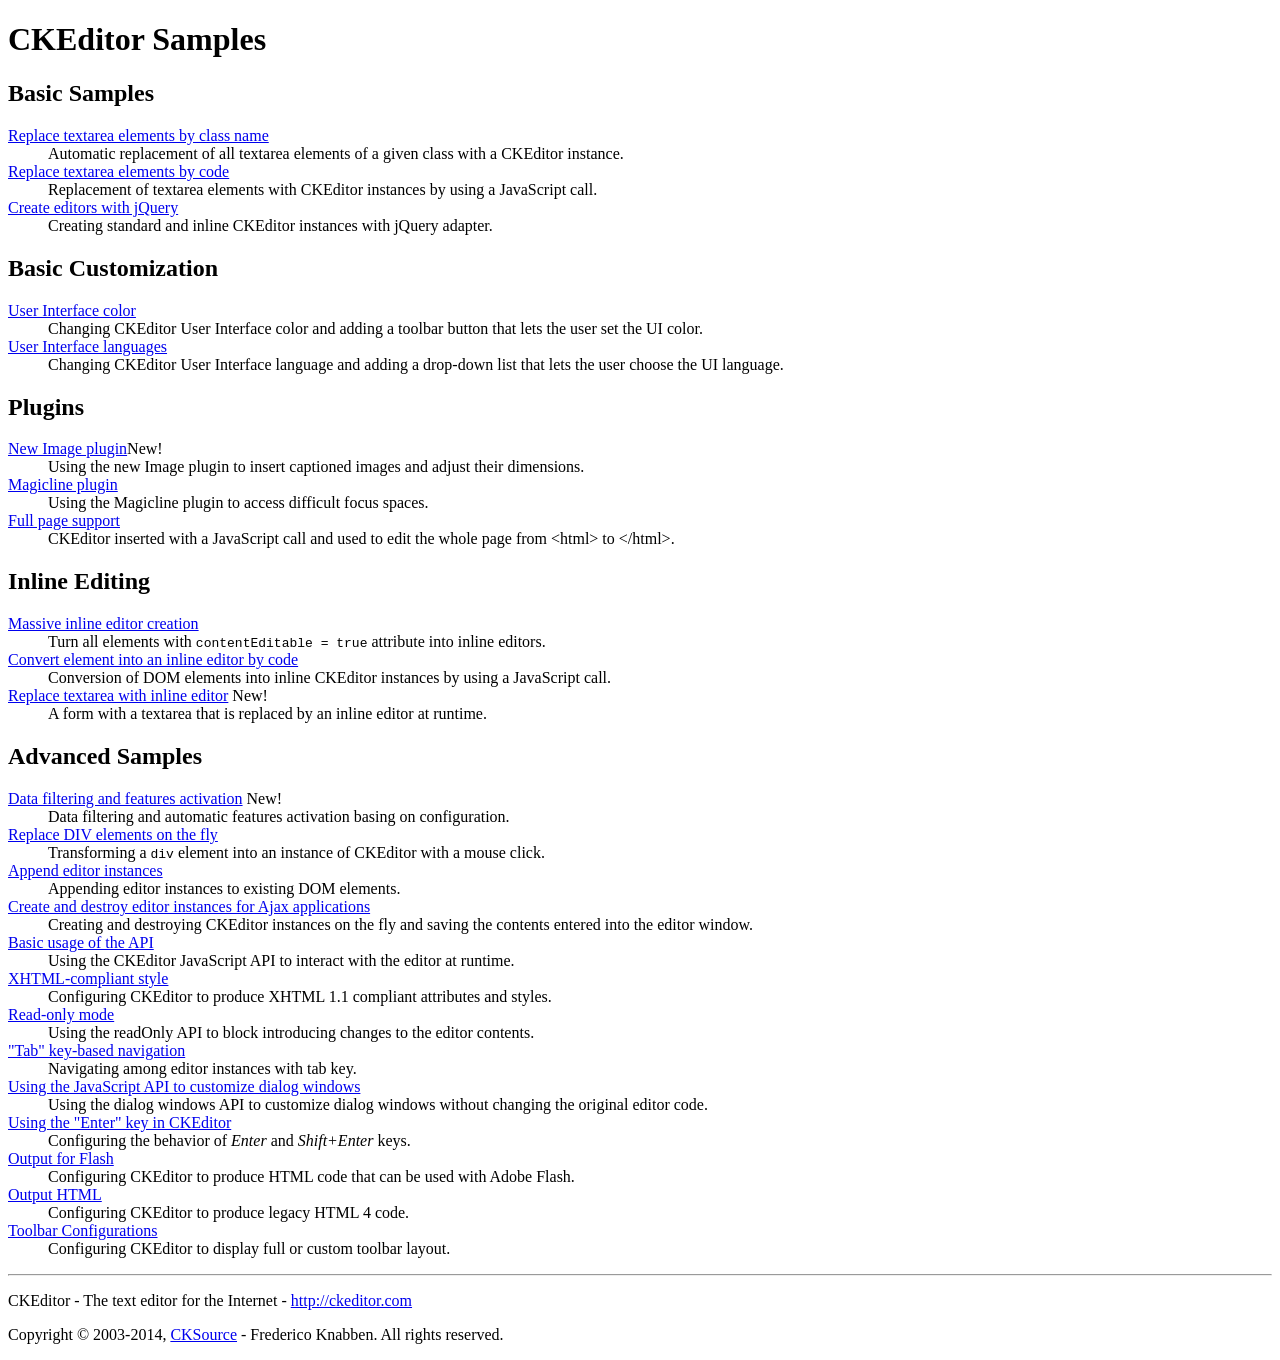
==== libraries/ckeditor/samples/index.html @ a106a742 "init commit" ====
<!DOCTYPE html>
<!--
Copyright (c) 2003-2014, CKSource - Frederico Knabben. All rights reserved.
For licensing, see LICENSE.md or http://ckeditor.com/license
-->
<html>
<head>
	<meta charset="utf-8">
	<title>CKEditor Samples</title>
	<link rel="stylesheet" href="sample.css">
</head>
<body>
	<h1 class="samples">
		CKEditor Samples
	</h1>
	<div class="twoColumns">
		<div class="twoColumnsLeft">
			<h2 class="samples">
				Basic Samples
			</h2>
			<dl class="samples">
				<dt><a class="samples" href="replacebyclass.html">Replace textarea elements by class name</a></dt>
				<dd>Automatic replacement of all textarea elements of a given class with a CKEditor instance.</dd>

				<dt><a class="samples" href="replacebycode.html">Replace textarea elements by code</a></dt>
				<dd>Replacement of textarea elements with CKEditor instances by using a JavaScript call.</dd>

				<dt><a class="samples" href="jquery.html">Create editors with jQuery</a></dt>
				<dd>Creating standard and inline CKEditor instances with jQuery adapter.</dd>
			</dl>

			<h2 class="samples">
				Basic Customization
			</h2>
			<dl class="samples">
				<dt><a class="samples" href="uicolor.html">User Interface color</a></dt>
				<dd>Changing CKEditor User Interface color and adding a toolbar button that lets the user set the UI color.</dd>

				<dt><a class="samples" href="uilanguages.html">User Interface languages</a></dt>
				<dd>Changing CKEditor User Interface language and adding a drop-down list that lets the user choose the UI language.</dd>
			</dl>


			<h2 class="samples">Plugins</h2>
<dl class="samples">
<dt><a class="samples" href="plugins/image2/image2.html">New Image plugin</a><span class="new">New!</span></dt>
<dd>Using the new Image plugin to insert captioned images and adjust their dimensions.</dd>

<dt><a class="samples" href="plugins/magicline/magicline.html">Magicline plugin</a></dt>
<dd>Using the Magicline plugin to access difficult focus spaces.</dd>

<dt><a class="samples" href="plugins/wysiwygarea/fullpage.html">Full page support</a></dt>
<dd>CKEditor inserted with a JavaScript call and used to edit the whole page from &lt;html&gt; to &lt;/html&gt;.</dd>
</dl>
		</div>
		<div class="twoColumnsRight">
			<h2 class="samples">
				Inline Editing
			</h2>
			<dl class="samples">
				<dt><a class="samples" href="inlineall.html">Massive inline editor creation</a></dt>
				<dd>Turn all elements with <code>contentEditable = true</code> attribute into inline editors.</dd>

				<dt><a class="samples" href="inlinebycode.html">Convert element into an inline editor by code</a></dt>
				<dd>Conversion of DOM elements into inline CKEditor instances by using a JavaScript call.</dd>

				<dt><a class="samples" href="inlinetextarea.html">Replace textarea with inline editor</a> <span class="new">New!</span></dt>
				<dd>A form with a textarea that is replaced by an inline editor at runtime.</dd>

				
			</dl>

			<h2 class="samples">
				Advanced Samples
			</h2>
			<dl class="samples">
				<dt><a class="samples" href="datafiltering.html">Data filtering and features activation</a> <span class="new">New!</span></dt>
				<dd>Data filtering and automatic features activation basing on configuration.</dd>

				<dt><a class="samples" href="divreplace.html">Replace DIV elements on the fly</a></dt>
				<dd>Transforming a <code>div</code> element into an instance of CKEditor with a mouse click.</dd>

				<dt><a class="samples" href="appendto.html">Append editor instances</a></dt>
				<dd>Appending editor instances to existing DOM elements.</dd>

				<dt><a class="samples" href="ajax.html">Create and destroy editor instances for Ajax applications</a></dt>
				<dd>Creating and destroying CKEditor instances on the fly and saving the contents entered into the editor window.</dd>

				<dt><a class="samples" href="api.html">Basic usage of the API</a></dt>
				<dd>Using the CKEditor JavaScript API to interact with the editor at runtime.</dd>

				<dt><a class="samples" href="xhtmlstyle.html">XHTML-compliant style</a></dt>
				<dd>Configuring CKEditor to produce XHTML 1.1 compliant attributes and styles.</dd>

				<dt><a class="samples" href="readonly.html">Read-only mode</a></dt>
				<dd>Using the readOnly API to block introducing changes to the editor contents.</dd>

				<dt><a class="samples" href="tabindex.html">"Tab" key-based navigation</a></dt>
				<dd>Navigating among editor instances with tab key.</dd>


				
<dt><a class="samples" href="plugins/dialog/dialog.html">Using the JavaScript API to customize dialog windows</a></dt>
<dd>Using the dialog windows API to customize dialog windows without changing the original editor code.</dd>

<dt><a class="samples" href="plugins/enterkey/enterkey.html">Using the &quot;Enter&quot; key in CKEditor</a></dt>
<dd>Configuring the behavior of <em>Enter</em> and <em>Shift+Enter</em> keys.</dd>

<dt><a class="samples" href="plugins/htmlwriter/outputforflash.html">Output for Flash</a></dt>
<dd>Configuring CKEditor to produce HTML code that can be used with Adobe Flash.</dd>

<dt><a class="samples" href="plugins/htmlwriter/outputhtml.html">Output HTML</a></dt>
<dd>Configuring CKEditor to produce legacy HTML 4 code.</dd>

<dt><a class="samples" href="plugins/toolbar/toolbar.html">Toolbar Configurations</a></dt>
<dd>Configuring CKEditor to display full or custom toolbar layout.</dd>

			</dl>
		</div>
	</div>
	<div id="footer">
		<hr>
		<p>
			CKEditor - The text editor for the Internet - <a class="samples" href="http://ckeditor.com/">http://ckeditor.com</a>
		</p>
		<p id="copy">
			Copyright &copy; 2003-2014, <a class="samples" href="http://cksource.com/">CKSource</a> - Frederico Knabben. All rights reserved.
		</p>
	</div>
</body>
</html>
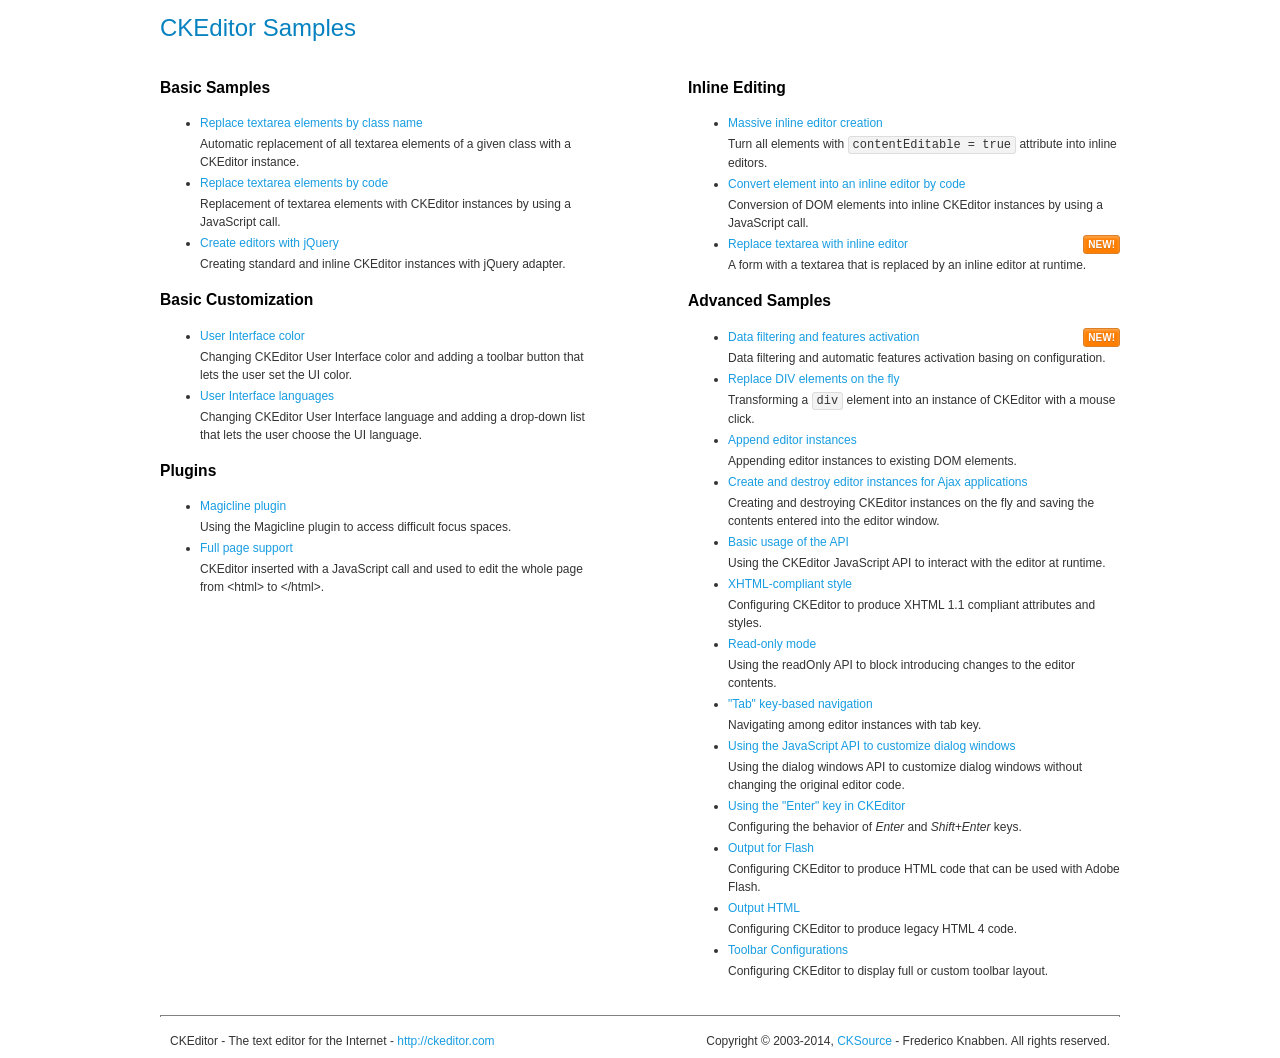
==== commit 6b64ac80: "updating CKeditor lib to 4.5 - v0.1.2" ====
--- a/libraries/ckeditor/samples/index.html
+++ b/libraries/ckeditor/samples/index.html
@@ -43,9 +43,6 @@
 
 			<h2 class="samples">Plugins</h2>
 <dl class="samples">
-<dt><a class="samples" href="plugins/image2/image2.html">New Image plugin</a><span class="new">New!</span></dt>
-<dd>Using the new Image plugin to insert captioned images and adjust their dimensions.</dd>
-
 <dt><a class="samples" href="plugins/magicline/magicline.html">Magicline plugin</a></dt>
 <dd>Using the Magicline plugin to access difficult focus spaces.</dd>
 
--- a/libraries/ckeditor/samples/sample.css
+++ b/libraries/ckeditor/samples/sample.css
@@ -0,0 +1,365 @@
+/*
+Copyright (c) 2003-2014, CKSource - Frederico Knabben. All rights reserved.
+For licensing, see LICENSE.md or http://ckeditor.com/license
+*/
+
+html, body, h1, h2, h3, h4, h5, h6, div, span, blockquote, p, address, form, fieldset, img, ul, ol, dl, dt, dd, li, hr, table, td, th, strong, em, sup, sub, dfn, ins, del, q, cite, var, samp, code, kbd, tt, pre
+{
+	line-height: 1.5;
+}
+
+body
+{
+	padding: 10px 30px;
+}
+
+input, textarea, select, option, optgroup, button, td, th
+{
+	font-size: 100%;
+}
+
+pre
+{
+	-moz-tab-size: 4;
+	-o-tab-size: 4;
+	-webkit-tab-size: 4;
+	tab-size: 4;
+}
+
+pre, code, kbd, samp, tt
+{
+	font-family: monospace,monospace;
+	font-size: 1em;
+}
+
+body {
+	width: 960px;
+	margin: 0 auto;
+}
+
+code
+{
+	background: #f3f3f3;
+	border: 1px solid #ddd;
+	padding: 1px 4px;
+
+	-moz-border-radius: 3px;
+	-webkit-border-radius: 3px;
+	border-radius: 3px;
+}
+
+abbr
+{
+	border-bottom: 1px dotted #555;
+	cursor: pointer;
+}
+
+.new, .beta
+{
+	text-transform: uppercase;
+	font-size: 10px;
+	font-weight: bold;
+	padding: 1px 4px;
+	margin: 0 0 0 5px;
+	color: #fff;
+	float: right;
+
+	-moz-border-radius: 3px;
+	-webkit-border-radius: 3px;
+	border-radius: 3px;
+}
+
+.new
+{
+	background: #FF7E00;
+	border: 1px solid #DA8028;
+	text-shadow: 0 1px 0 #C97626;
+
+	-moz-box-shadow: 0 2px 3px 0 #FFA54E inset;
+	-webkit-box-shadow: 0 2px 3px 0 #FFA54E inset;
+	box-shadow: 0 2px 3px 0 #FFA54E inset;
+}
+
+.beta
+{
+	background: #18C0DF;
+	border: 1px solid #19AAD8;
+	text-shadow: 0 1px 0 #048CAD;
+	font-style: italic;
+
+	-moz-box-shadow: 0 2px 3px 0 #50D4FD inset;
+	-webkit-box-shadow: 0 2px 3px 0 #50D4FD inset;
+	box-shadow: 0 2px 3px 0 #50D4FD inset;
+}
+
+h1.samples
+{
+	color: #0782C1;
+	font-size: 200%;
+	font-weight: normal;
+	margin: 0;
+	padding: 0;
+}
+
+h1.samples a
+{
+	color: #0782C1;
+	text-decoration: none;
+	border-bottom: 1px dotted #0782C1;
+}
+
+.samples a:hover
+{
+	border-bottom: 1px dotted #0782C1;
+}
+
+h2.samples
+{
+	color: #000000;
+	font-size: 130%;
+	margin: 15px 0 0 0;
+	padding: 0;
+}
+
+p, blockquote, address, form, pre, dl, h1.samples, h2.samples
+{
+	margin-bottom: 15px;
+}
+
+ul.samples
+{
+	margin-bottom: 15px;
+}
+
+.clear
+{
+	clear: both;
+}
+
+fieldset
+{
+	margin: 0;
+	padding: 10px;
+}
+
+body, input, textarea
+{
+	color: #333333;
+	font-family: Arial, Helvetica, sans-serif;
+}
+
+body
+{
+	font-size: 75%;
+}
+
+a.samples
+{
+	color: #189DE1;
+	text-decoration: none;
+}
+
+form
+{
+	margin: 0;
+	padding: 0;
+}
+
+pre.samples
+{
+	background-color: #F7F7F7;
+	border: 1px solid #D7D7D7;
+	overflow: auto;
+	padding: 0.25em;
+	white-space: pre-wrap; /* CSS 2.1 */
+	word-wrap: break-word; /* IE7 */
+}
+
+#footer
+{
+	clear: both;
+	padding-top: 10px;
+}
+
+#footer hr
+{
+	margin: 10px 0 15px 0;
+	height: 1px;
+	border: solid 1px gray;
+	border-bottom: none;
+}
+
+#footer p
+{
+	margin: 0 10px 10px 10px;
+	float: left;
+}
+
+#footer #copy
+{
+	float: right;
+}
+
+#outputSample
+{
+	width: 100%;
+	table-layout: fixed;
+}
+
+#outputSample thead th
+{
+	color: #dddddd;
+	background-color: #999999;
+	padding: 4px;
+	white-space: nowrap;
+}
+
+#outputSample tbody th
+{
+	vertical-align: top;
+	text-align: left;
+}
+
+#outputSample pre
+{
+	margin: 0;
+	padding: 0;
+}
+
+.description
+{
+	border: 1px dotted #B7B7B7;
+	margin-bottom: 10px;
+	padding: 10px 10px 0;
+	overflow: hidden;
+}
+
+label
+{
+	display: block;
+	margin-bottom: 6px;
+}
+
+/**
+ *	CKEditor editables are automatically set with the "cke_editable" class
+ *	plus cke_editable_(inline|themed) depending on the editor type.
+ */
+
+/* Style a bit the inline editables. */
+.cke_editable.cke_editable_inline
+{
+	cursor: pointer;
+}
+
+/* Once an editable element gets focused, the "cke_focus" class is
+   added to it, so we can style it differently. */
+.cke_editable.cke_editable_inline.cke_focus
+{
+	box-shadow: inset 0px 0px 20px 3px #ddd, inset 0 0 1px #000;
+	outline: none;
+	background: #eee;
+	cursor: text;
+}
+
+/* Avoid pre-formatted overflows inline editable. */
+.cke_editable_inline pre
+{
+	white-space: pre-wrap;
+	word-wrap: break-word;
+}
+
+/**
+ *	Samples index styles.
+ */
+
+.twoColumns,
+.twoColumnsLeft,
+.twoColumnsRight
+{
+	overflow: hidden;
+}
+
+.twoColumnsLeft,
+.twoColumnsRight
+{
+	width: 45%;
+}
+
+.twoColumnsLeft
+{
+	float: left;
+}
+
+.twoColumnsRight
+{
+	float: right;
+}
+
+dl.samples
+{
+	padding: 0 0 0 40px;
+}
+dl.samples > dt
+{
+	display: list-item;
+	list-style-type: disc;
+	list-style-position: outside;
+	margin: 0 0 3px;
+}
+dl.samples > dd
+{
+	margin: 0 0 3px;
+}
+.warning
+{
+	color: #ff0000;
+	background-color: #FFCCBA;
+	border: 2px dotted #ff0000;
+	padding: 15px 10px;
+	margin: 10px 0;
+}
+
+/* Used on inline samples */
+
+blockquote
+{
+	font-style: italic;
+	font-family: Georgia, Times, "Times New Roman", serif;
+	padding: 2px 0;
+	border-style: solid;
+	border-color: #ccc;
+	border-width: 0;
+}
+
+.cke_contents_ltr blockquote
+{
+	padding-left: 20px;
+	padding-right: 8px;
+	border-left-width: 5px;
+}
+
+.cke_contents_rtl blockquote
+{
+	padding-left: 8px;
+	padding-right: 20px;
+	border-right-width: 5px;
+}
+
+img.right {
+	border: 1px solid #ccc;
+	float: right;
+	margin-left: 15px;
+	padding: 5px;
+}
+
+img.left {
+	border: 1px solid #ccc;
+	float: left;
+	margin-right: 15px;
+	padding: 5px;
+}
+
+.marker
+{
+	background-color: Yellow;
+}
